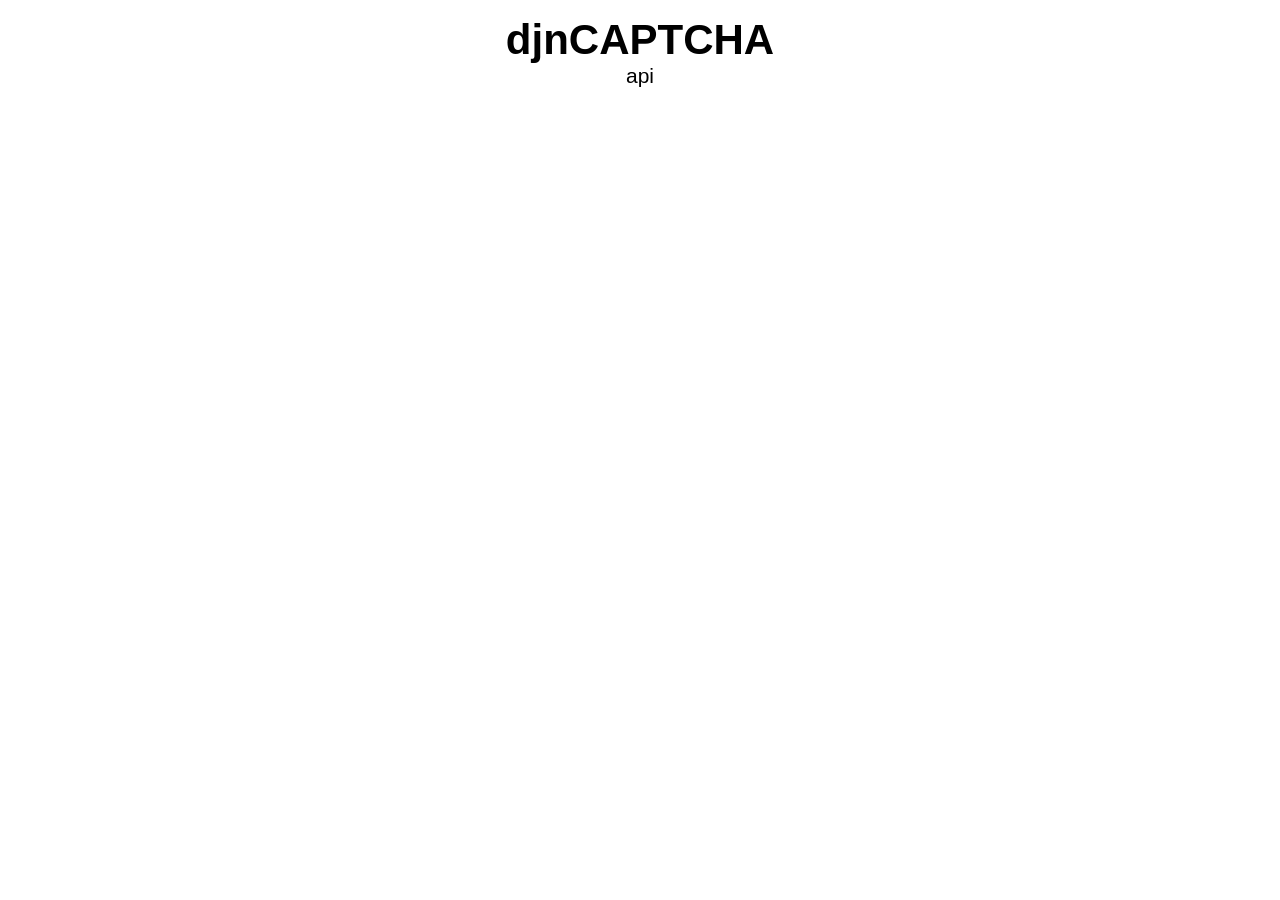
==== nginx/html/index.html @ e6c57993 "copy in nginx from old captcha project" ====
<!DOCTYPE html>
<html lang="en">
<head>
  <meta charset="UTF-8">
  <meta name="viewport" content="width=device-width, initial-scale=1.0">
  <title>djnCAPTCHA</title>
  <style>
    body {
      margin: 0;
      font-family: sans-serif;
      font-size: 14px;
    }
    div {
      margin: 1rem 0;
      text-align: center;
    }
    h1 {
      margin: 0;
      font-size: 3em;
    }
    p {
      margin: 0;
      font-size: 1.5em;
    }
  </style>
</head>
<body>
  <div>
    <h1>djnCAPTCHA</h1>
    <p>api</p>
  </div>
</body>
</html>
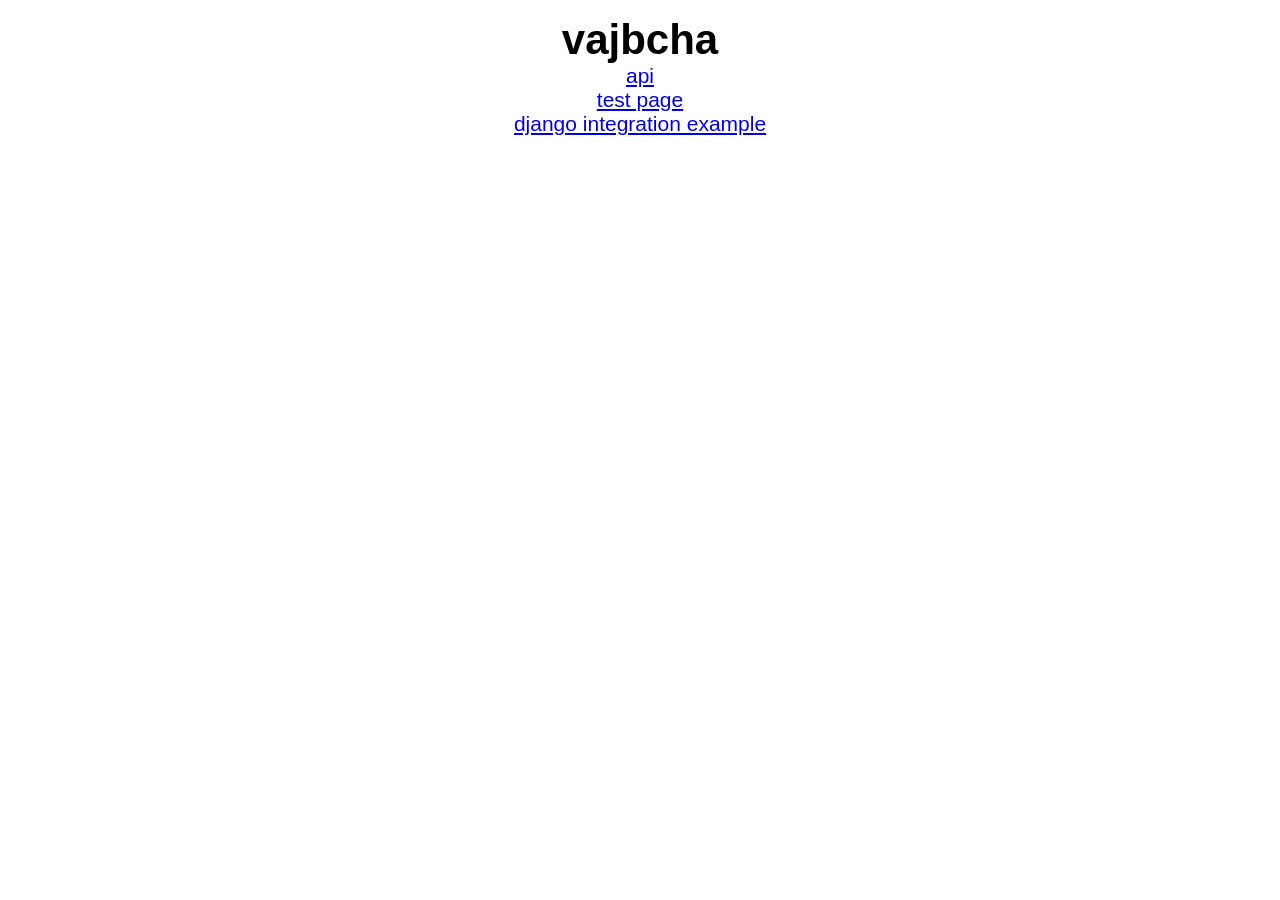
==== commit be480a9b: "update frontend" ====
--- a/nginx/html/index.html
+++ b/nginx/html/index.html
@@ -1,33 +1,38 @@
-<!DOCTYPE html>
+<!doctype html>
 <html lang="en">
-<head>
-  <meta charset="UTF-8">
-  <meta name="viewport" content="width=device-width, initial-scale=1.0">
-  <title>djnCAPTCHA</title>
-  <style>
-    body {
-      margin: 0;
-      font-family: sans-serif;
-      font-size: 14px;
-    }
-    div {
-      margin: 1rem 0;
-      text-align: center;
-    }
-    h1 {
-      margin: 0;
-      font-size: 3em;
-    }
-    p {
-      margin: 0;
-      font-size: 1.5em;
-    }
-  </style>
-</head>
-<body>
-  <div>
-    <h1>djnCAPTCHA</h1>
-    <p>api</p>
-  </div>
-</body>
+  <head>
+    <meta charset="UTF-8" />
+    <meta name="viewport" content="width=device-width, initial-scale=1.0" />
+    <meta name="color-scheme" content="dark light" />
+    <title>vajbcha</title>
+    <style>
+      body {
+        margin: 0;
+        font-size: 14px;
+        font-family: sans-serif;
+      }
+      div {
+        margin: 1rem 0;
+        text-align: center;
+      }
+      h1 {
+        margin: 0;
+        font-size: 3em;
+      }
+      p {
+        margin: 0;
+        font-size: 1.5em;
+      }
+    </style>
+  </head>
+  <body>
+    <div>
+      <h1>vajbcha</h1>
+      <p>
+        <a href="/api/">api</a><br />
+        <a href="/test.html">test page</a><br />
+        <a href="/django.html">django integration example</a>
+      </p>
+    </div>
+  </body>
 </html>
